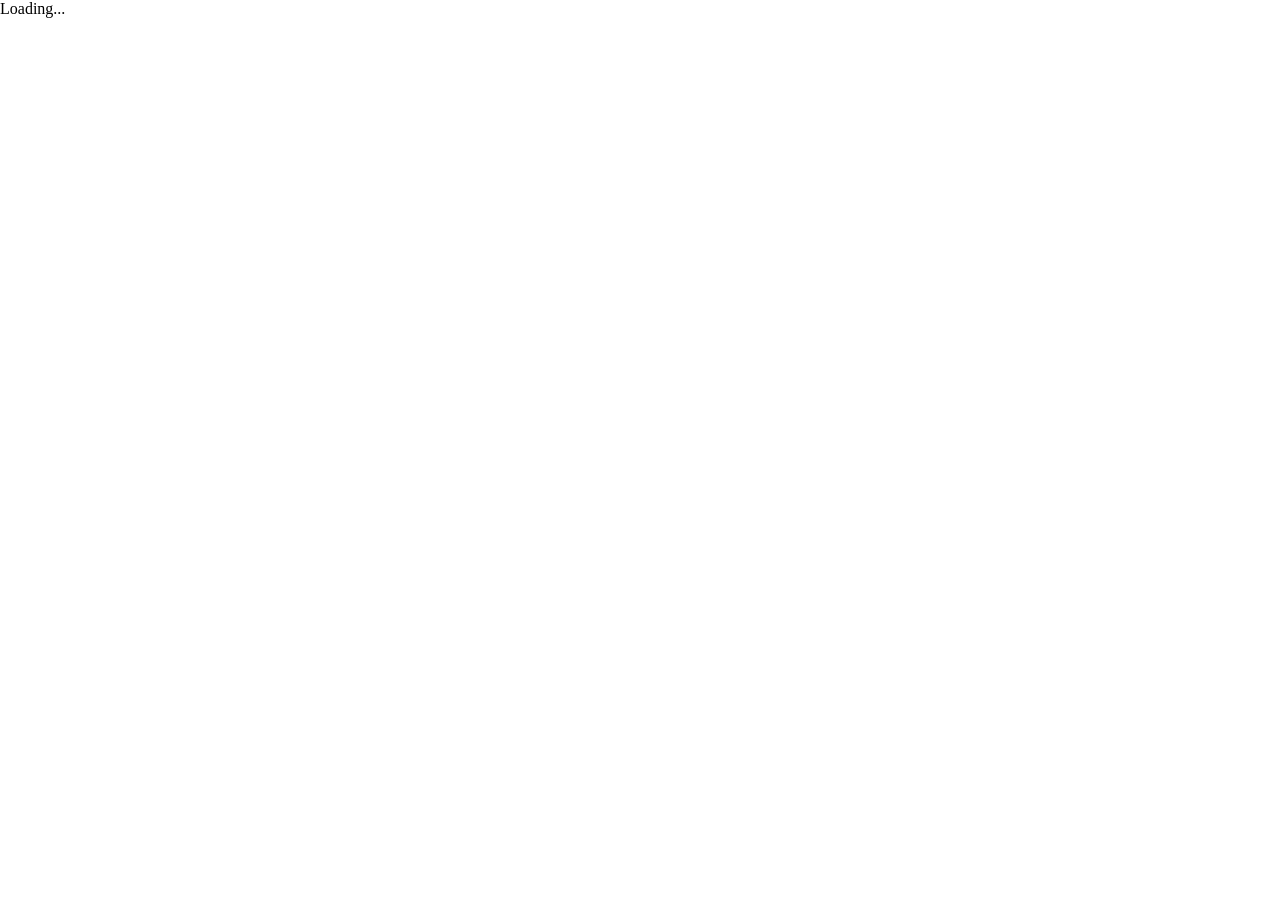
==== index.html @ 0fe7929a "Deploy Blazor app to GitHub Pages" ====
<!DOCTYPE html>
<html lang="en">

<head>
    <meta charset="utf-8" />
    <meta name="viewport" content="width=device-width, initial-scale=1.0, maximum-scale=1.0, user-scalable=no" />
    <title>//. // Mark Noble</title>
    <base href="/" />
    <link href="css/bootstrap/bootstrap.min.css" rel="stylesheet" />
    <link href="css/app.css" rel="stylesheet" />
    <link href="MarkNobleBlazor.styles.css" rel="stylesheet" />
    <link href="manifest.json" rel="manifest" />
    <link href="https://fonts.googleapis.com/css?family=Roboto:300,400,500,700&display=swap" rel="stylesheet" />
    <link href="_content/MudBlazor/MudBlazor.min.css" rel="stylesheet" />
    <link rel="apple-touch-icon" sizes="512x512" href="icon-512.png" />
    <link rel="apple-touch-icon" sizes="192x192" href="icon-192.png" />
    <link rel="icon" type="image/x-icon" href="favicon.ico">
</head>

<body>
    <div id="app">Loading...</div>

    <div id="blazor-error-ui">
        An unhandled error has occurred.
        <a href="" class="reload">Reload</a>
        <a class="dismiss">🗙</a>
    </div>
    <script src="_framework/blazor.webassembly.js"></script>
    <script>navigator.serviceWorker.register('service-worker.js');</script>
    <script src="_content/MudBlazor/MudBlazor.min.js"></script>

    <script type="text/javascript">
        @* Google Analytics Block * @
            (function (i, s, o, g, r, a, m) {
                i['GoogleAnalyticsObject'] = r; i[r] = i[r] || function () {
                    (i[r].q = i[r].q || []).push(arguments)
                }, i[r].l = 1 * new Date(); a = s.createElement(o),
                    m = s.getElementsByTagName(o)[0]; a.async = 1; a.src = g; m.parentNode.insertBefore(a, m)
            })(window, document, 'script', 'https://www.google-analytics.com/analytics.js', 'ga');

        ga('create', 'UA-21562599-2', 'auto');
        ga('send', 'pageview');

        @* Microsoft Clarity Block * @
            (function (c, l, a, r, i, t, y) {
                c[a] = c[a] || function () { (c[a].q = c[a].q || []).push(arguments) };
                t = l.createElement(r); t.async = 1; t.src = "https://www.clarity.ms/tag/" + i;
                y = l.getElementsByTagName(r)[0]; y.parentNode.insertBefore(t, y);
            })(window, document, "clarity", "script", "66rhitoqyq");
    </script>
</body>

</html>
---- css/app.css ----
﻿@import url('open-iconic/font/css/open-iconic-bootstrap.min.css');

html, body {
    font-family: 'Helvetica Neue', Helvetica, Arial, sans-serif;
}

h1:focus {
    outline: none;
}

a, .btn-link {
    color: #0071c1;
}

.btn-primary {
    color: #fff;
    background-color: #1b6ec2;
    border-color: #1861ac;
}

.content {
    padding-top: 1.1rem;
}

.valid.modified:not([type=checkbox]) {
    outline: 1px solid #26b050;
}

.invalid {
    outline: 1px solid red;
}

.validation-message {
    color: red;
}

#blazor-error-ui {
    background: lightyellow;
    bottom: 0;
    box-shadow: 0 -1px 2px rgba(0, 0, 0, 0.2);
    display: none;
    left: 0;
    padding: 0.6rem 1.25rem 0.7rem 1.25rem;
    position: fixed;
    width: 100%;
    z-index: 1000;
}

    #blazor-error-ui .dismiss {
        cursor: pointer;
        position: absolute;
        right: 0.75rem;
        top: 0.5rem;
    }

.blazor-error-boundary {
    background: url([data-uri]) no-repeat 1rem/1.8rem, #b32121;
    padding: 1rem 1rem 1rem 3.7rem;
    color: white;
}

    .blazor-error-boundary::after {
        content: "An error has occurred."
    }
---- MarkNobleBlazor.styles.css ----
@import '_content/MarkNobleRCL/MarkNobleRCL.bundle.scp.css';

/* /Shared/MainLayout.razor.rz.scp.css */
.page[b-y4w9ihaxnj] {
    position: relative;
    display: flex;
    flex-direction: column;
}

main[b-y4w9ihaxnj] {
    flex: 1;
}

.sidebar[b-y4w9ihaxnj] {
    background-image: linear-gradient(180deg, rgb(5, 39, 103) 0%, #3a0647 70%);
}

.top-row[b-y4w9ihaxnj] {
    background-color: #f7f7f7;
    border-bottom: 1px solid #d6d5d5;
    justify-content: flex-end;
    height: 3.5rem;
    display: flex;
    align-items: center;
}

    .top-row[b-y4w9ihaxnj]  a, .top-row[b-y4w9ihaxnj]  .btn-link {
        white-space: nowrap;
        margin-left: 1.5rem;
        text-decoration: none;
    }

    .top-row[b-y4w9ihaxnj]  a:hover, .top-row[b-y4w9ihaxnj]  .btn-link:hover {
        text-decoration: underline;
    }

    .top-row[b-y4w9ihaxnj]  a:first-child {
        overflow: hidden;
        text-overflow: ellipsis;
    }

@media (max-width: 640.98px) {
    .top-row:not(.auth)[b-y4w9ihaxnj] {
        display: none;
    }

    .top-row.auth[b-y4w9ihaxnj] {
        justify-content: space-between;
    }

    .top-row[b-y4w9ihaxnj]  a, .top-row[b-y4w9ihaxnj]  .btn-link {
        margin-left: 0;
    }
}

@media (min-width: 641px) {
    .page[b-y4w9ihaxnj] {
        flex-direction: row;
    }

    .sidebar[b-y4w9ihaxnj] {
        width: 250px;
        height: 100vh;
        position: sticky;
        top: 0;
    }

    .top-row[b-y4w9ihaxnj] {
        position: sticky;
        top: 0;
        z-index: 1;
    }

    .top-row.auth[b-y4w9ihaxnj]  a:first-child {
        flex: 1;
        text-align: right;
        width: 0;
    }

    .top-row[b-y4w9ihaxnj], article[b-y4w9ihaxnj] {
        padding-left: 2rem !important;
        padding-right: 1.5rem !important;
    }
}
/* /Shared/NavMenu.razor.rz.scp.css */
.navbar-toggler[b-rpvnsekxod] {
    background-color: rgba(255, 255, 255, 0.1);
}

.top-row[b-rpvnsekxod] {
    height: 3.5rem;
    background-color: rgba(0,0,0,0.4);
}

.navbar-brand[b-rpvnsekxod] {
    font-size: 1.1rem;
}

.oi[b-rpvnsekxod] {
    width: 2rem;
    font-size: 1.1rem;
    vertical-align: text-top;
    top: -2px;
}

.nav-item[b-rpvnsekxod] {
    font-size: 0.9rem;
    padding-bottom: 0.5rem;
}

    .nav-item:first-of-type[b-rpvnsekxod] {
        padding-top: 1rem;
    }

    .nav-item:last-of-type[b-rpvnsekxod] {
        padding-bottom: 1rem;
    }

    .nav-item[b-rpvnsekxod]  a {
        color: #d7d7d7;
        border-radius: 4px;
        height: 3rem;
        display: flex;
        align-items: center;
        line-height: 3rem;
    }

.nav-item[b-rpvnsekxod]  a.active {
    background-color: rgba(255,255,255,0.25);
    color: white;
}

.nav-item[b-rpvnsekxod]  a:hover {
    background-color: rgba(255,255,255,0.1);
    color: white;
}

@media (min-width: 641px) {
    .navbar-toggler[b-rpvnsekxod] {
        display: none;
    }

    .collapse[b-rpvnsekxod] {
        /* Never collapse the sidebar for wide screens */
        display: block;
    }
}
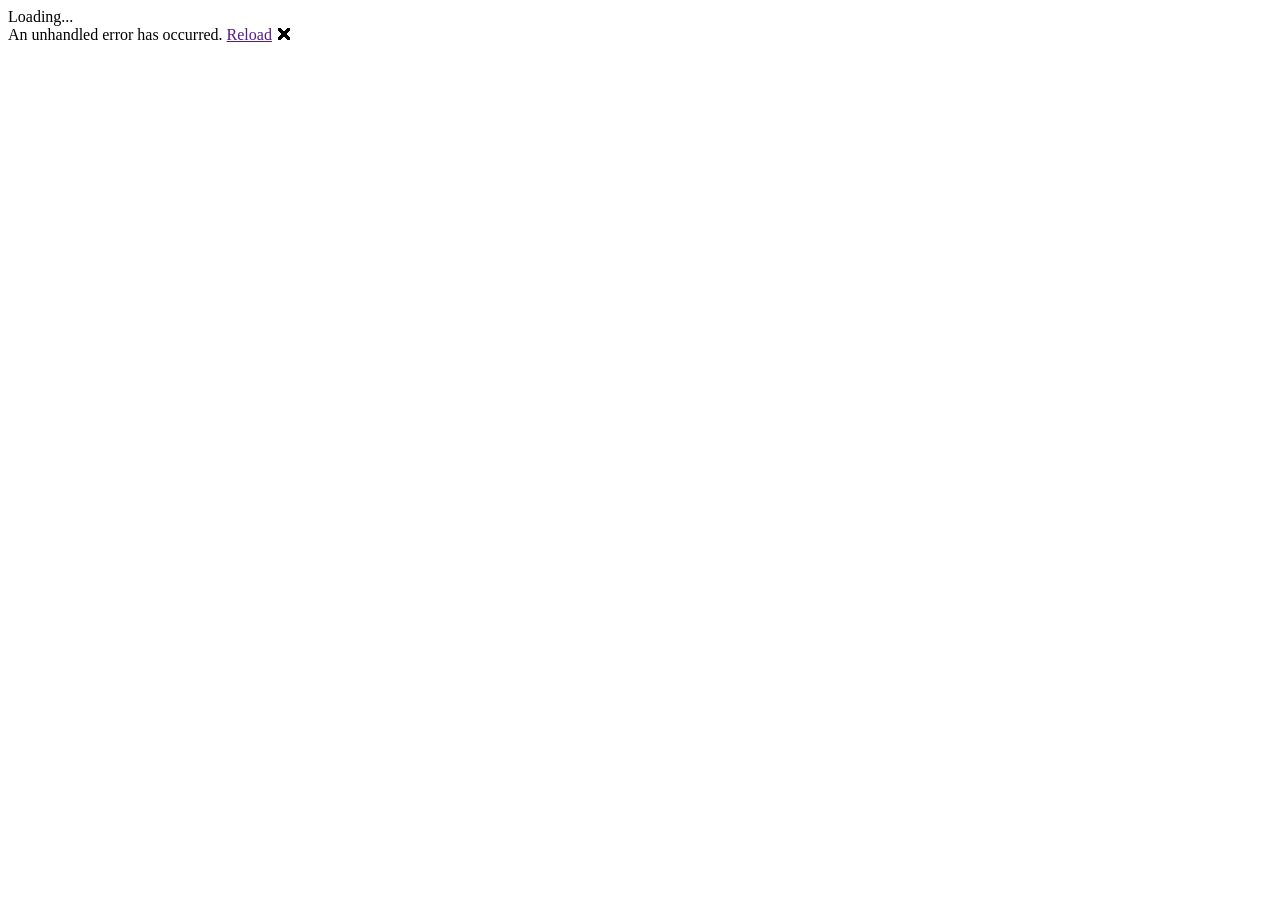
==== commit 1f026222: "Deploy Blazor app to GitHub Pages" ====
--- a/index.html
+++ b/index.html
@@ -5,7 +5,7 @@
     <meta charset="utf-8" />
     <meta name="viewport" content="width=device-width, initial-scale=1.0, maximum-scale=1.0, user-scalable=no" />
     <title>//. // Mark Noble</title>
-    <base href="/" />
+    <base href="/marknoble.github.io/" />
     <link href="css/bootstrap/bootstrap.min.css" rel="stylesheet" />
     <link href="css/app.css" rel="stylesheet" />
     <link href="MarkNobleBlazor.styles.css" rel="stylesheet" />
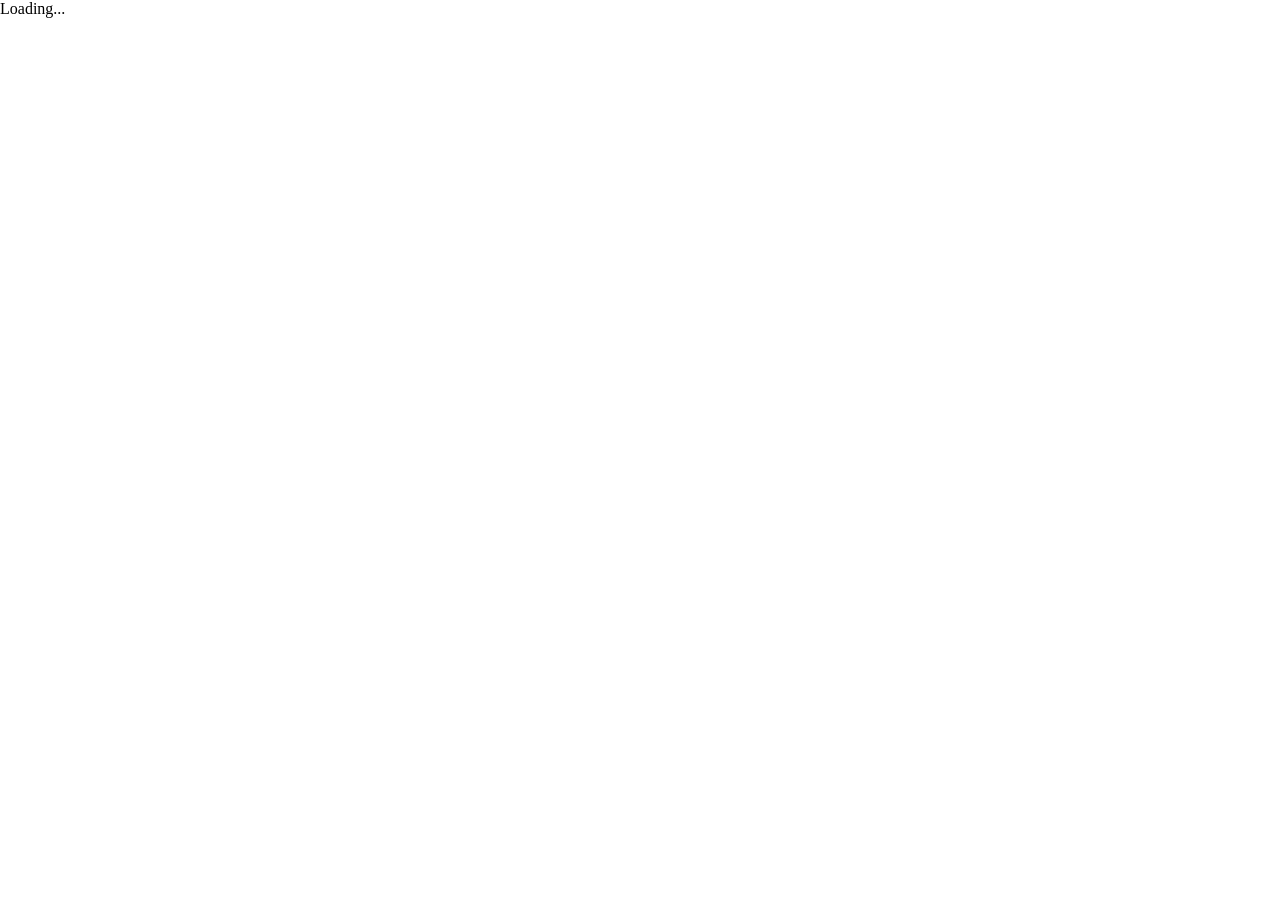
==== commit c7e47426: "Deploy Blazor app to GitHub Pages" ====
--- a/index.html
+++ b/index.html
@@ -5,7 +5,7 @@
     <meta charset="utf-8" />
     <meta name="viewport" content="width=device-width, initial-scale=1.0, maximum-scale=1.0, user-scalable=no" />
     <title>//. // Mark Noble</title>
-    <base href="/marknoble.github.io/" />
+    <base href="/" />
     <link href="css/bootstrap/bootstrap.min.css" rel="stylesheet" />
     <link href="css/app.css" rel="stylesheet" />
     <link href="MarkNobleBlazor.styles.css" rel="stylesheet" />
@@ -30,6 +30,7 @@
     <script src="_content/MudBlazor/MudBlazor.min.js"></script>
 
     <script type="text/javascript">
+        <text>
         @* Google Analytics Block * @
             (function (i, s, o, g, r, a, m) {
                 i['GoogleAnalyticsObject'] = r; i[r] = i[r] || function () {
@@ -47,6 +48,7 @@
                 t = l.createElement(r); t.async = 1; t.src = "https://www.clarity.ms/tag/" + i;
                 y = l.getElementsByTagName(r)[0]; y.parentNode.insertBefore(t, y);
             })(window, document, "clarity", "script", "66rhitoqyq");
+        </text>
     </script>
 </body>
 
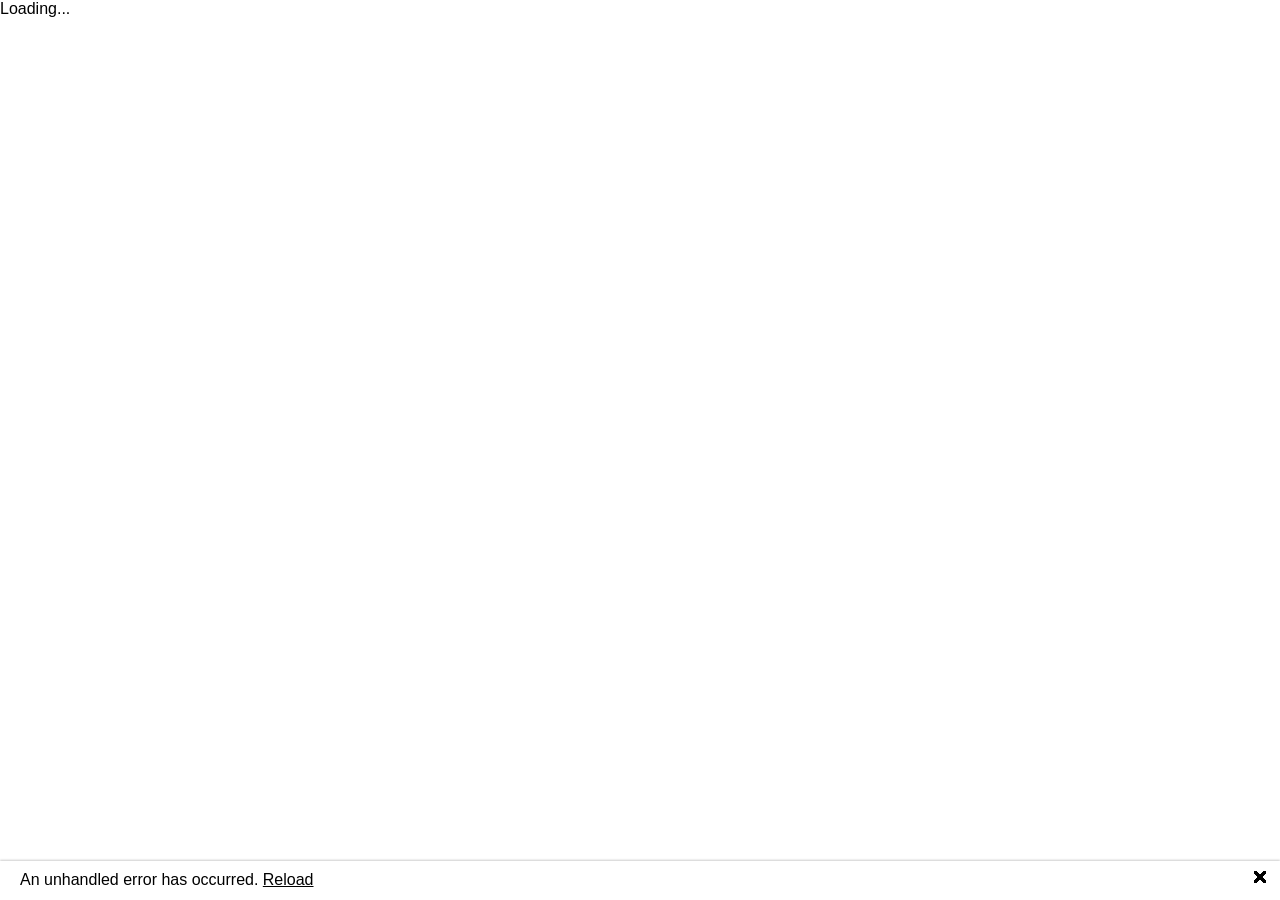
==== commit 217856a5: "Deploy Blazor app to GitHub Pages" ====
--- a/index.html
+++ b/index.html
@@ -29,9 +29,8 @@
     <script>navigator.serviceWorker.register('service-worker.js');</script>
     <script src="_content/MudBlazor/MudBlazor.min.js"></script>
 
-    <script type="text/javascript">
-        <text>
-        @* Google Analytics Block * @
+    <!-- <script type="text/javascript">
+        // Google Analytics Block
             (function (i, s, o, g, r, a, m) {
                 i['GoogleAnalyticsObject'] = r; i[r] = i[r] || function () {
                     (i[r].q = i[r].q || []).push(arguments)
@@ -42,14 +41,13 @@
         ga('create', 'UA-21562599-2', 'auto');
         ga('send', 'pageview');
 
-        @* Microsoft Clarity Block * @
+        // Microsoft Clarity Block
             (function (c, l, a, r, i, t, y) {
                 c[a] = c[a] || function () { (c[a].q = c[a].q || []).push(arguments) };
                 t = l.createElement(r); t.async = 1; t.src = "https://www.clarity.ms/tag/" + i;
                 y = l.getElementsByTagName(r)[0]; y.parentNode.insertBefore(t, y);
             })(window, document, "clarity", "script", "66rhitoqyq");
-        </text>
-    </script>
+    </script> -->
 </body>
 
 </html>
--- a/css/app.css
+++ b/css/app.css
@@ -62,3 +62,7 @@
     .blazor-error-boundary::after {
         content: "An error has occurred."
     }
+
+.noble-navy-appbar {
+    background-color: #001F3F !important;
+}
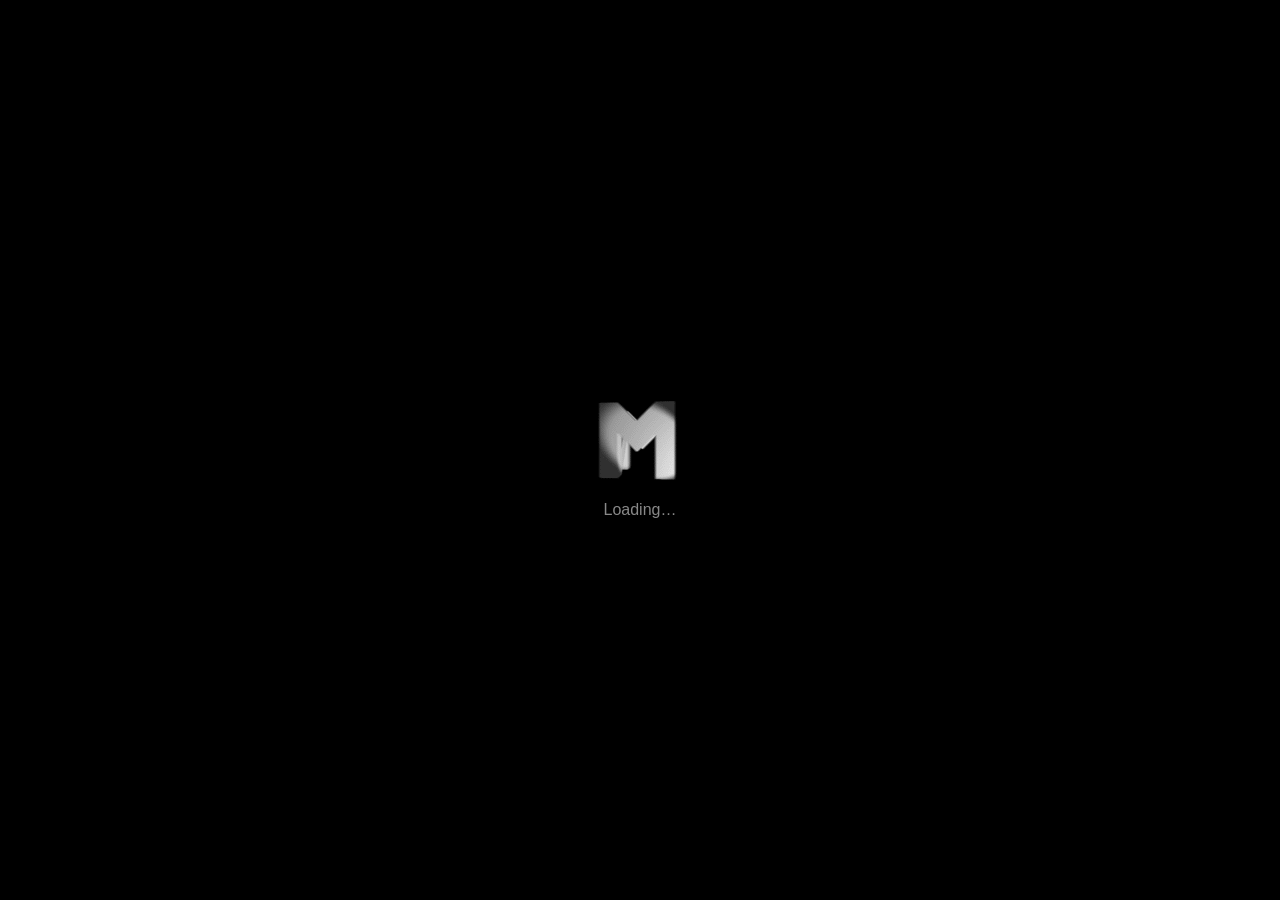
==== commit bff4930c: "Deploy from mn-staging to production" ====
--- a/index.html
+++ b/index.html
@@ -1,6 +1,9 @@
 <!DOCTYPE html>
 <html lang="en">
-
+<!--
+    Remember to update 404.html with any changes made here.
+    The 404 Index page copy is required for proper operation with GitHub Pages.
+-->
 <head>
     <meta charset="utf-8" />
     <meta name="viewport" content="width=device-width, initial-scale=1.0, maximum-scale=1.0, user-scalable=no" />
@@ -12,13 +15,21 @@
     <link href="manifest.json" rel="manifest" />
     <link href="https://fonts.googleapis.com/css?family=Roboto:300,400,500,700&display=swap" rel="stylesheet" />
     <link href="_content/MudBlazor/MudBlazor.min.css" rel="stylesheet" />
-    <link rel="apple-touch-icon" sizes="512x512" href="icon-512.png" />
-    <link rel="apple-touch-icon" sizes="192x192" href="icon-192.png" />
-    <link rel="icon" type="image/x-icon" href="favicon.ico">
+    <link rel="mask-icon" href="safari-pinned-tab.svg" color="#1A237E">
+    <link rel="apple-touch-icon" sizes="512x512" href="icons/web/icon-512.png" />
+    <link rel="apple-touch-icon" sizes="192x192" href="icons/web/icon-192.png" />
+    <link rel="shortcut icon" type="image/x-icon" href="favicon.ico">
 </head>
 
-<body>
-    <div id="app">Loading...</div>
+<body class="loading-background">
+    <div id="app">
+        <div id="loading-container" style="display: flex; justify-content: center; align-items: center; height: 100vh; text-align: center;">
+            <div>
+                <img src="images/index_mnani.gif" alt="Loading animation" /><br />
+                <span style="color: #888888;">Loading…</span>
+            </div>
+        </div>
+    </div>
 
     <div id="blazor-error-ui">
         An unhandled error has occurred.
@@ -28,8 +39,8 @@
     <script src="_framework/blazor.webassembly.js"></script>
     <script>navigator.serviceWorker.register('service-worker.js');</script>
     <script src="_content/MudBlazor/MudBlazor.min.js"></script>
-
-    <!-- <script type="text/javascript">
+    
+    <script type="text/javascript">
         // Google Analytics Block
             (function (i, s, o, g, r, a, m) {
                 i['GoogleAnalyticsObject'] = r; i[r] = i[r] || function () {
@@ -47,7 +58,7 @@
                 t = l.createElement(r); t.async = 1; t.src = "https://www.clarity.ms/tag/" + i;
                 y = l.getElementsByTagName(r)[0]; y.parentNode.insertBefore(t, y);
             })(window, document, "clarity", "script", "66rhitoqyq");
-    </script> -->
+    </script>
 </body>
 
 </html>
--- a/css/app.css
+++ b/css/app.css
@@ -63,6 +63,11 @@
         content: "An error has occurred."
     }
 
-.noble-navy-appbar {
-    background-color: #001F3F !important;
+.page-container {
+    margin-top: 1rem;
+    margin-bottom: 1rem;
 }
+
+body.loading-background {
+    background-color: black; /* Black, or any color you choose for the loading screen */
+}
